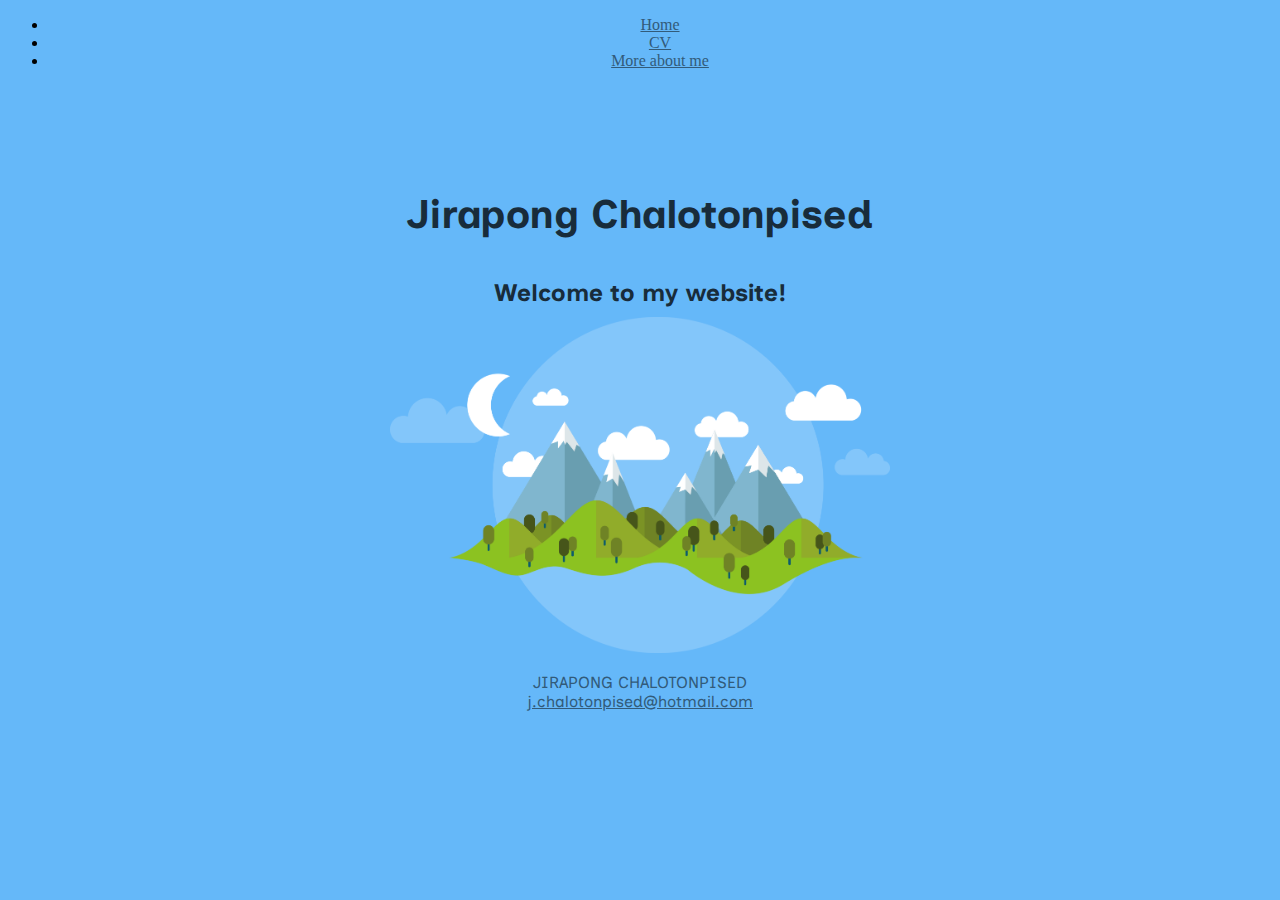
==== index.html @ b9799cac "First upload." ====
<!DOCTYPE html>
<html lang="en-US">
    <head>
        <meta charset="utf-8" />
        <meta name="viewport" content="width=device-width" />
        <link rel="preconnect" href="https://fonts.googleapis.com">
        <link rel="preconnect" href="https://fonts.gstatic.com" crossorigin>
        <link href="https://fonts.googleapis.com/css2?family=Inclusive+Sans&display=swap" rel="stylesheet">
        <link rel="stylesheet" href="style.css">
        <title>Jirapong.C</title>
    </head>
    <body>
        <nav>
            <ul>
                <li><a href="#//link">Home</a></li>
                <li><a href="#//link">CV</a></li>
                <li><a href="#//link">More about me</a></li>
            </ul>
        </nav>
        <div class="top">
            <div class="title">
                <h1>Jirapong Chalotonpised</h1>
            </div>
            <div>
                <h2>Welcome to my website!</h2>
            </div>
            <img class="bg" src="./mountain-bg.png" alt="mountain">
        <footer>
            <p>JIRAPONG CHALOTONPISED<br>
            <a href="mailto:j.chalotonpised@hotmail.com">j.chalotonpised@hotmail.com</a></p>
        </footer>
        
      </body>
</html>
---- style.css ----
body {
    background-color: #65B8F9;
    text-align: center;
}
.top {
    font-family: 'Inclusive Sans', sans-serif;
    display: block;
}

h1 {
    color: #182C3B;
    margin-block-start: 3em;
    margin-block-end: 1em;
    font-size: 40px;
    font-weight: bold;
}
h2 {
    color: #182C3B;
    margin-block-start: 0;
    margin-block-end: 0;
}

.bg {
    width: 500px;
    margin-top: 10px;
    padding: 0;
}
a {
    color: #325B7A;
}

footer {
    color: #325B7A;
    text-align: center;
}
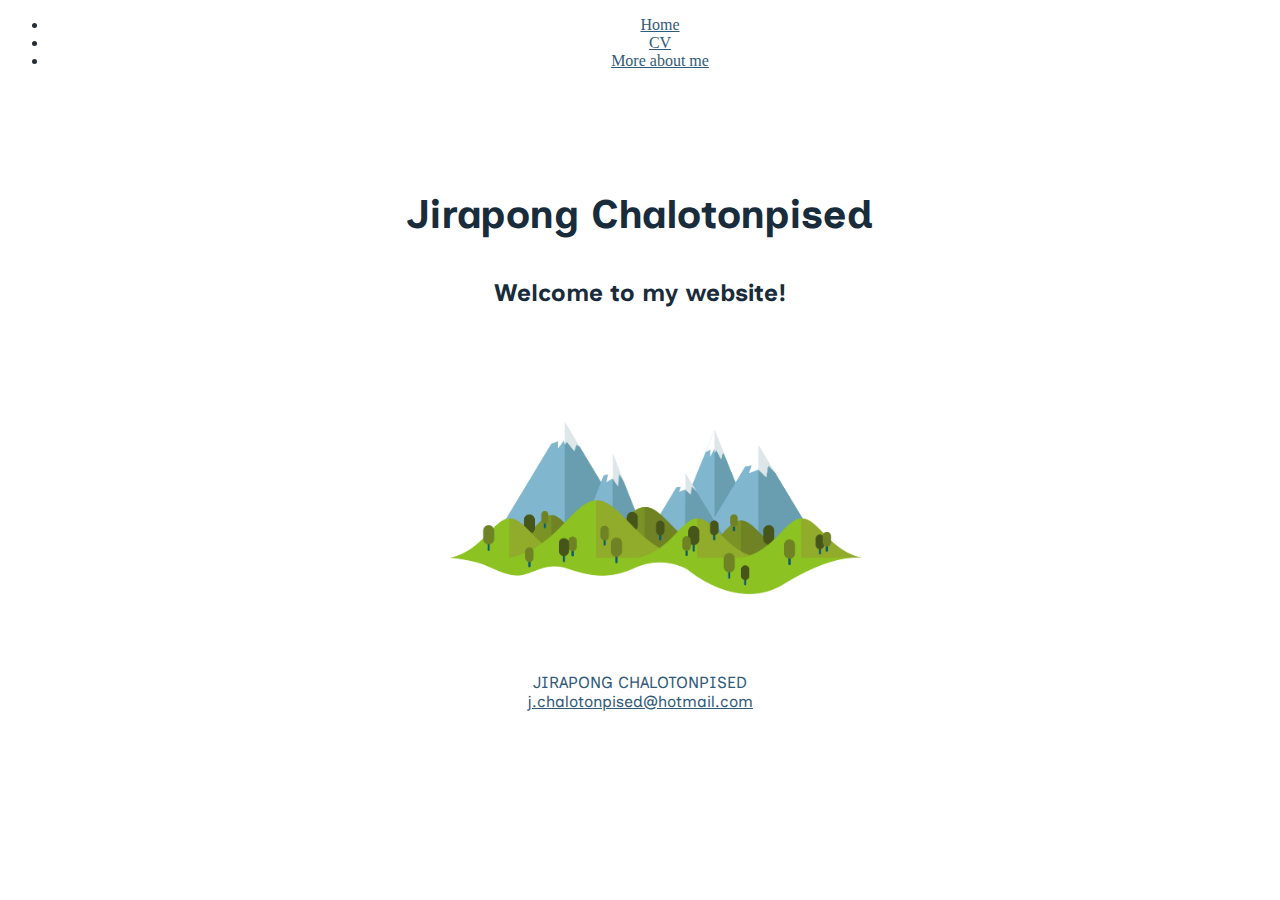
==== commit 91c556b4: "Add some changes" ====
--- a/index.html
+++ b/index.html
@@ -13,7 +13,7 @@
         <nav>
             <ul>
                 <li><a href="#//link">Home</a></li>
-                <li><a href="#//link">CV</a></li>
+                <li><a href="./CV.html">CV</a></li>
                 <li><a href="#//link">More about me</a></li>
             </ul>
         </nav>
--- a/style.css
+++ b/style.css
@@ -1,6 +1,7 @@
 body {
-    background-color: #65B8F9;
+    background-color: #ffffff;
     text-align: center;
+    color: #252E33;
 }
 .top {
     font-family: 'Inclusive Sans', sans-serif;
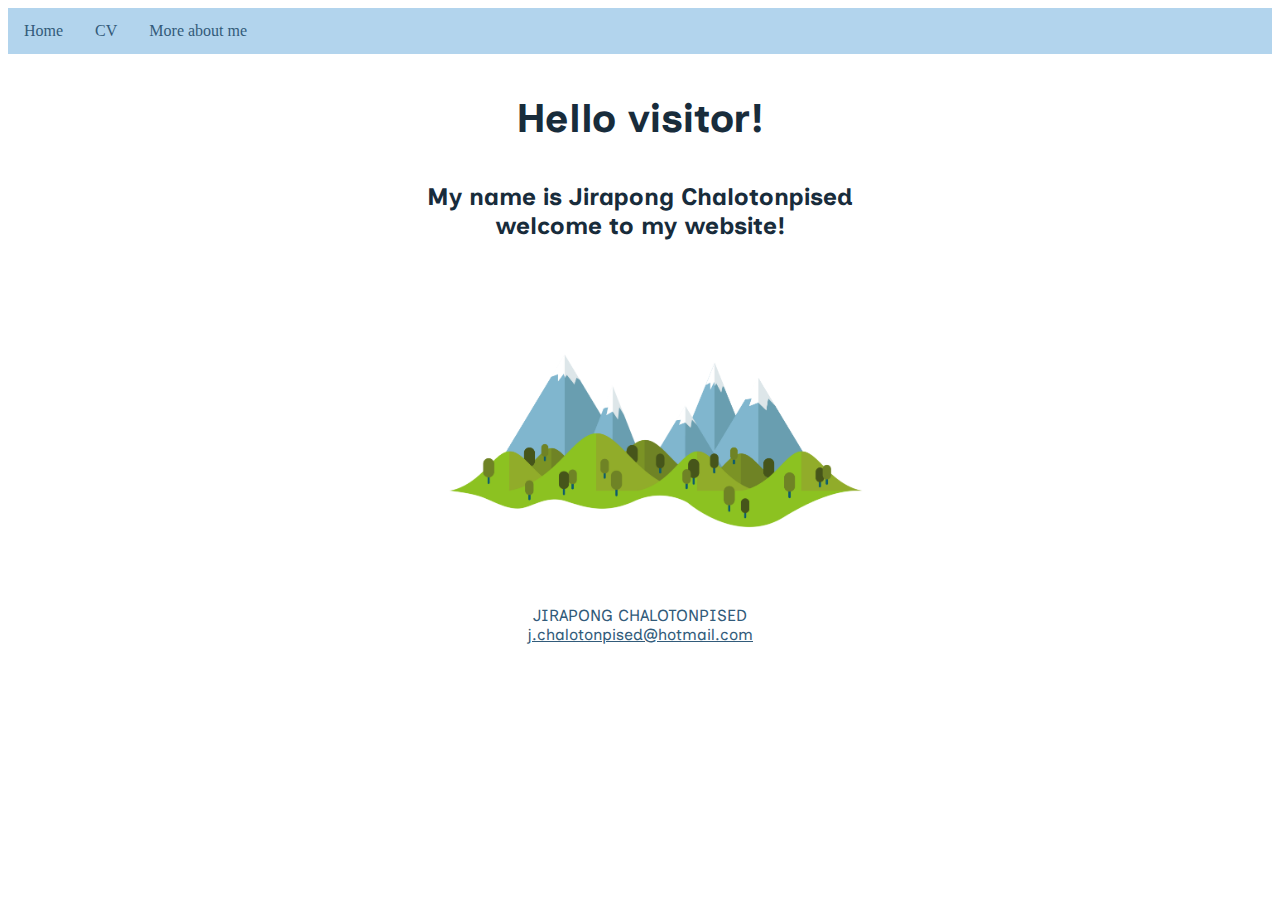
==== commit fb5c0331: "Updated CV and index files." ====
--- a/index.html
+++ b/index.html
@@ -3,6 +3,10 @@
     <head>
         <meta charset="utf-8" />
         <meta name="viewport" content="width=device-width" />
+        <link rel="apple-touch-icon" sizes="180x180" href="/apple-touch-icon.png"/>
+        <link rel="icon" type="image/png" sizes="32x32" href="/favicon-32x32.png"/>
+        <link rel="icon" type="image/png" sizes="16x16" href="/favicon-16x16.png"/>
+        <link rel="manifest" href="/site.webmanifest">
         <link rel="preconnect" href="https://fonts.googleapis.com">
         <link rel="preconnect" href="https://fonts.gstatic.com" crossorigin>
         <link href="https://fonts.googleapis.com/css2?family=Inclusive+Sans&display=swap" rel="stylesheet">
@@ -10,19 +14,22 @@
         <title>Jirapong.C</title>
     </head>
     <body>
+        <div>
         <nav>
             <ul>
                 <li><a href="#//link">Home</a></li>
-                <li><a href="./CV.html">CV</a></li>
+                <li><a href="CV.html">CV</a></li>
                 <li><a href="#//link">More about me</a></li>
             </ul>
         </nav>
+        </div>
         <div class="top">
             <div class="title">
-                <h1>Jirapong Chalotonpised</h1>
+                <h1>Hello visitor!</h1>
             </div>
             <div>
-                <h2>Welcome to my website!</h2>
+                <h2>My name is Jirapong Chalotonpised</h2>
+                <h2>welcome to my website!</h2>
             </div>
             <img class="bg" src="./mountain-bg.png" alt="mountain">
         <footer>
--- a/style.css
+++ b/style.css
@@ -5,7 +5,30 @@
 }
 .top {
     font-family: 'Inclusive Sans', sans-serif;
+    margin-top: -5rem;
+}
+
+ul {
+    list-style-type: none;
+    margin: 0;
+    padding: 0;
+    overflow: hidden;
+    background-color: #b2d4ed;
+}
+
+li {
+    float: left;
+  }
+
+li a {
     display: block;
+    text-align: center;
+    padding: 14px 16px;
+    text-decoration: none;
+  }
+
+li a:hover {
+    background-color: #d9efff7f;
 }
 
 h1 {
